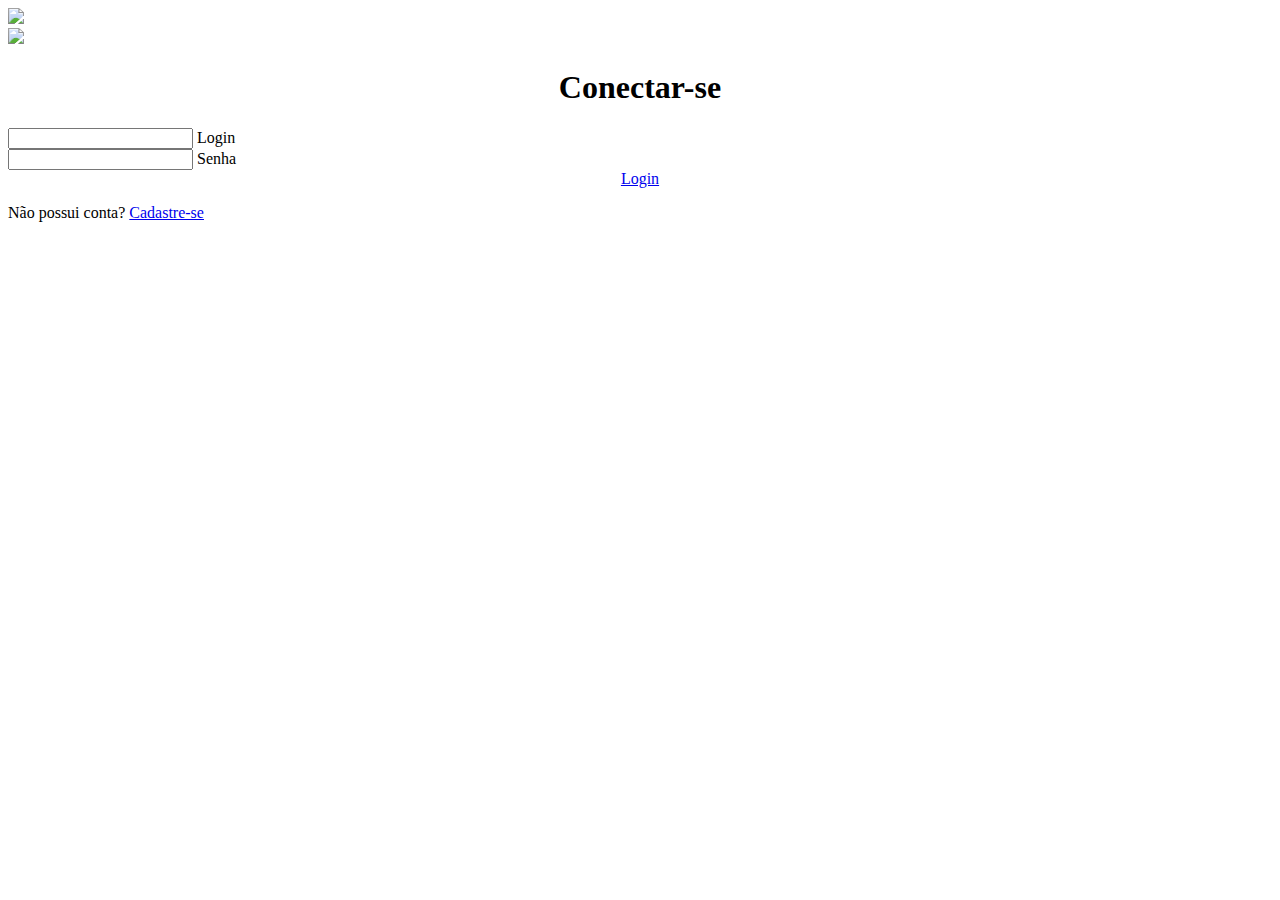
==== Site/index.html @ c62605e9 "Add files via upload" ====
<!DOCTYPE html>
<html lang="pt-br">

  <meta charset="UTF-8">
  <meta name="viewport" content="width=device-width, initial-scale=1.0">
  <link rel="preconnect" href="https://fonts.googleapis.com">
  <link rel="preconnect" href="https://fonts.gstatic.com" crossorigin>
  <link href="https://fonts.googleapis.com/css2?family=Madimi+One&display=swap" rel="stylesheet">

        <title>Evolution</title>
        
        
  <link rel="stylesheet" href="/htdocs/Site/css/index.css">
  <img class="planodefundo" src="css/img/backgroud.jpg">
  
</head>
<body>
  <div class="login-box">
    
    <img class="background-image" src="/htdocs/Site/css/img/402030.jpeg">

    <form action="">

      <center>
        <h1 class="h1">Conectar-se</h1>
      </center>
      

      <div class="user-box">
        <input type="text" required="">
        <label for="">Login</label>
      </div>

      <div class="user-box">
        <input type="password" required="">
        <label for="">Senha</label>
      </div>

      <center>
        <a href="#">Login<span></span></a>
      </center>

    </form>
    <div>
      <p class="sing-up">Não possui conta? <a class="cadastre" href="cadastro_login.html">Cadastre-se</a></p>
    </div>
  </div>
</body>
</html>
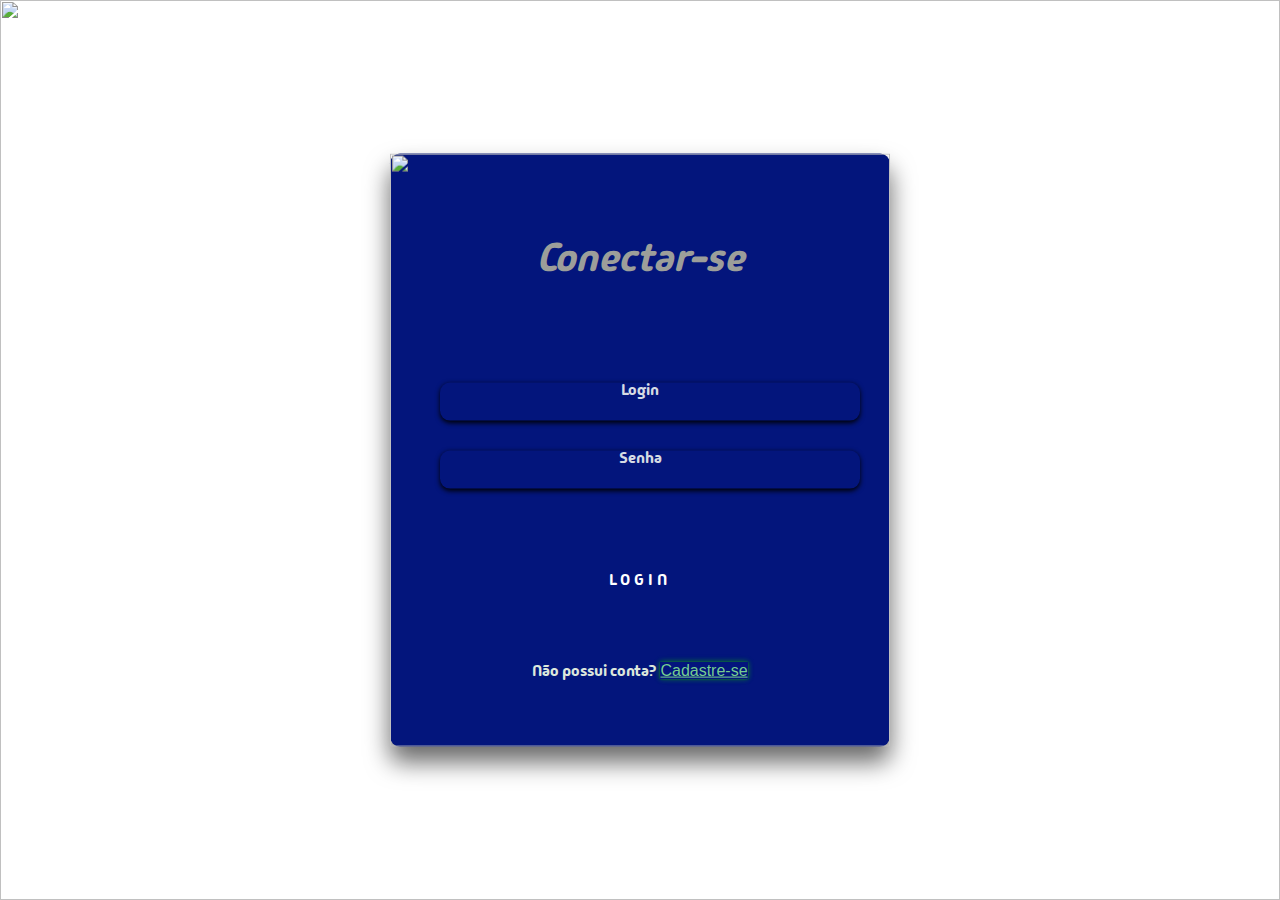
==== commit 87672261: "Atualização" ====
--- a/Site/index.html
+++ b/Site/index.html
@@ -10,14 +10,14 @@
         <title>Evolution</title>
         
         
-  <link rel="stylesheet" href="/htdocs/Site/css/index.css">
-  <img class="planodefundo" src="css/img/backgroud.jpg">
+  <link rel="stylesheet" href="/Site/css/index.css">
+  <img class="planodefundo" src="https://capitalresearch.com.br/wp-content/uploads/2019/10/shutterstock_751455562.jpg">
   
 </head>
 <body>
   <div class="login-box">
     
-    <img class="background-image" src="/htdocs/Site/css/img/402030.jpeg">
+    <img class="background-image" src="https://img.freepik.com/fotos-premium/diagrama-de-grafico-de-financas-de-grafico-de-negocios-monetarios-sobre-fundo-de-moeda-3d-de-economia-com-dados-financeiros-de-crescimento_882361-1542.jpg">
 
     <form action="">
 
--- a/Site/css/index.css
+++ b/Site/css/index.css
@@ -0,0 +1,192 @@
+.login-box {
+  position: absolute;
+  top: 50%;
+  left: 50%;
+  width: 31.25em;
+  padding: 3.125em;
+  transform: translate(-50%, -50%);
+  background: rgb(3, 21, 124);
+  box-sizing: border-box;
+  box-shadow: 0 0.9375em 1.5625em rgba(5, 5, 5, 0.6);
+  border-radius: 0.625em;
+}
+
+.h1 {
+  text-align: center;
+  font-family: 'Madimi One';
+  font-size: 40px;
+  font-weight: normal;
+  color: #9c9e9a;
+  font-style: italic;
+  margin-bottom: 100px;
+  position: relative;
+}
+
+.h1::after {
+  content: '';
+  position: absolute;
+  bottom: -5px; /* Ajuste conforme necessário para a posição da linha */
+  left: 0;
+  width: 0%;
+  height: 2px; /* Ajuste conforme necessário para a espessura da linha */
+  background-color: #4cdf09e0; /* Cor da linha */
+  animation: linePass 15s linear infinite;
+}
+
+@keyframes linePass {
+  0% {
+    width: 0%;
+    left: 0;
+  }
+  100% {
+    width: 100%;
+    left: 0;
+  }
+}
+
+
+.login-box .background-image {
+  position: absolute;
+  top: 0;
+  left: 0;
+  width: 100%;
+  height: 100%;
+  object-fit: cover;
+  z-index: -2;
+  background-image: url(https://img.freepik.com/fotos-premium/diagrama-de-grafico-de-financas-de-grafico-de-negocios-monetarios-sobre-fundo-de-moeda-3d-de-economia-com-dados-financeiros-de-crescimento_882361-1542.jpg);
+  background-position: center center; /* Centraliza a imagem */
+}
+
+.login-box .user-box {
+  position: relative;
+}
+
+.login-box .user-box input {
+  text-align: center;
+  width: 100%;
+  padding: 10px;
+  font-size: 16px;
+  color: #fff;
+  margin-bottom: 30px;
+  border: none;
+  outline: none;
+  background: transparent;
+  border-radius: 10px; /* Adiciona arredondamento aos cantos */
+  box-shadow: 0 2px 5px rgba(0, 0, 0, 0.973); /* Adiciona uma sombra */
+}
+
+
+
+.login-box .user-box label {
+  position: absolute;
+  top: 10%;
+  left: 50%;
+  transform: translate(-50%, -50%);
+  width: max-content; /* Definir a largura para o tamanho máximo do conteúdo */
+  padding: 10px 10px;
+  font-size: 16px;
+  font-family: 'Madimi One';
+  font-style: bold;
+  font-size-adjust: inherit;
+  color: #f5f8f3e0;
+  pointer-events: none;
+  transition: 0.5s;
+
+}
+
+
+.login-box .user-box input:focus ~ label,
+.login-box .user-box input:valid ~ label {
+  top: -12px;
+  left: 30px;
+  color: #1ac036;
+  font-size: 15px;
+  font-family: 'Madimi One';
+}
+
+.login-box form a {
+  position: relative;
+  display: block;
+  width: 4.375em;
+  padding: 0.625em 1.25em;
+  color: #ffffff;
+  font-size: 16px;
+  font-family: 'Madimi One';
+  text-decoration: none;
+  text-transform: uppercase;
+  overflow: hidden;
+  transition: 0.5s;
+  margin-top: 2.5em;
+  letter-spacing: 0.25em;
+}
+
+
+
+.login-box a:hover { 
+  background: #04af12d7;
+  border-radius: 1em;
+  border-top-right-radius: 30em;
+  border-bottom-left-radius: 30em;
+    box-shadow: 0 0 0.313em #19bb048a, 0 0 0.625em #19bb04, 0 0 1.25em #19bb04, 0 0 1.875em #19bb04; 
+}
+
+.login-box a span {
+  position: absolute;
+  display: inline-flex;
+  
+}
+
+.login-box a span:nth-child(1) {
+  bottom: 0.063em;
+  left: -100%;
+  width: 100%;
+  height: 0.063em;
+  background: linear-gradient(90deg, transparent, #03f40f);
+  animation: animate 6s linear infinite;
+}
+
+@keyframes animate {
+  0% {
+    left: -100%;
+  }
+  50%, 100% {
+    left: 100%;
+  }
+}
+
+.sing-up {
+  text-align: center; /* Centraliza o texto */
+  margin-top: 3.75em; /* Ajusta a margem superior */
+  white-space: 1,25em;
+  color: #dde7dc;
+  font-family: 'Madimi One';
+}
+
+.sing-up .cadastre{  
+  font-family: Arial, Helvetica, sans-serif;
+  color: rgba(122, 212, 145, 0.986);
+  text-align: center;
+  box-shadow: 0 0 0.063em #19bb0454, 0 0 0.125em #19bb0454, 0 0 0.313em #19bb0454, 0 0 0.375em #19bb0454;
+  box-decoration-break: slice;  
+}
+
+.planodefundo {
+  position: absolute;
+  top: 0;
+  left: 0;
+  width: 100%;
+  height: 100%;
+  margin: 0;
+  padding: 0;
+  background-image: url(https://capitalresearch.com.br/wp-content/uploads/2019/10/shutterstock_751455562.jpg);
+  
+}
+
+
+
+.madimi-one-regular {
+  font-family: "Madimi One", sans-serif;
+  font-weight: 400;
+  font-style: normal;
+}
+
